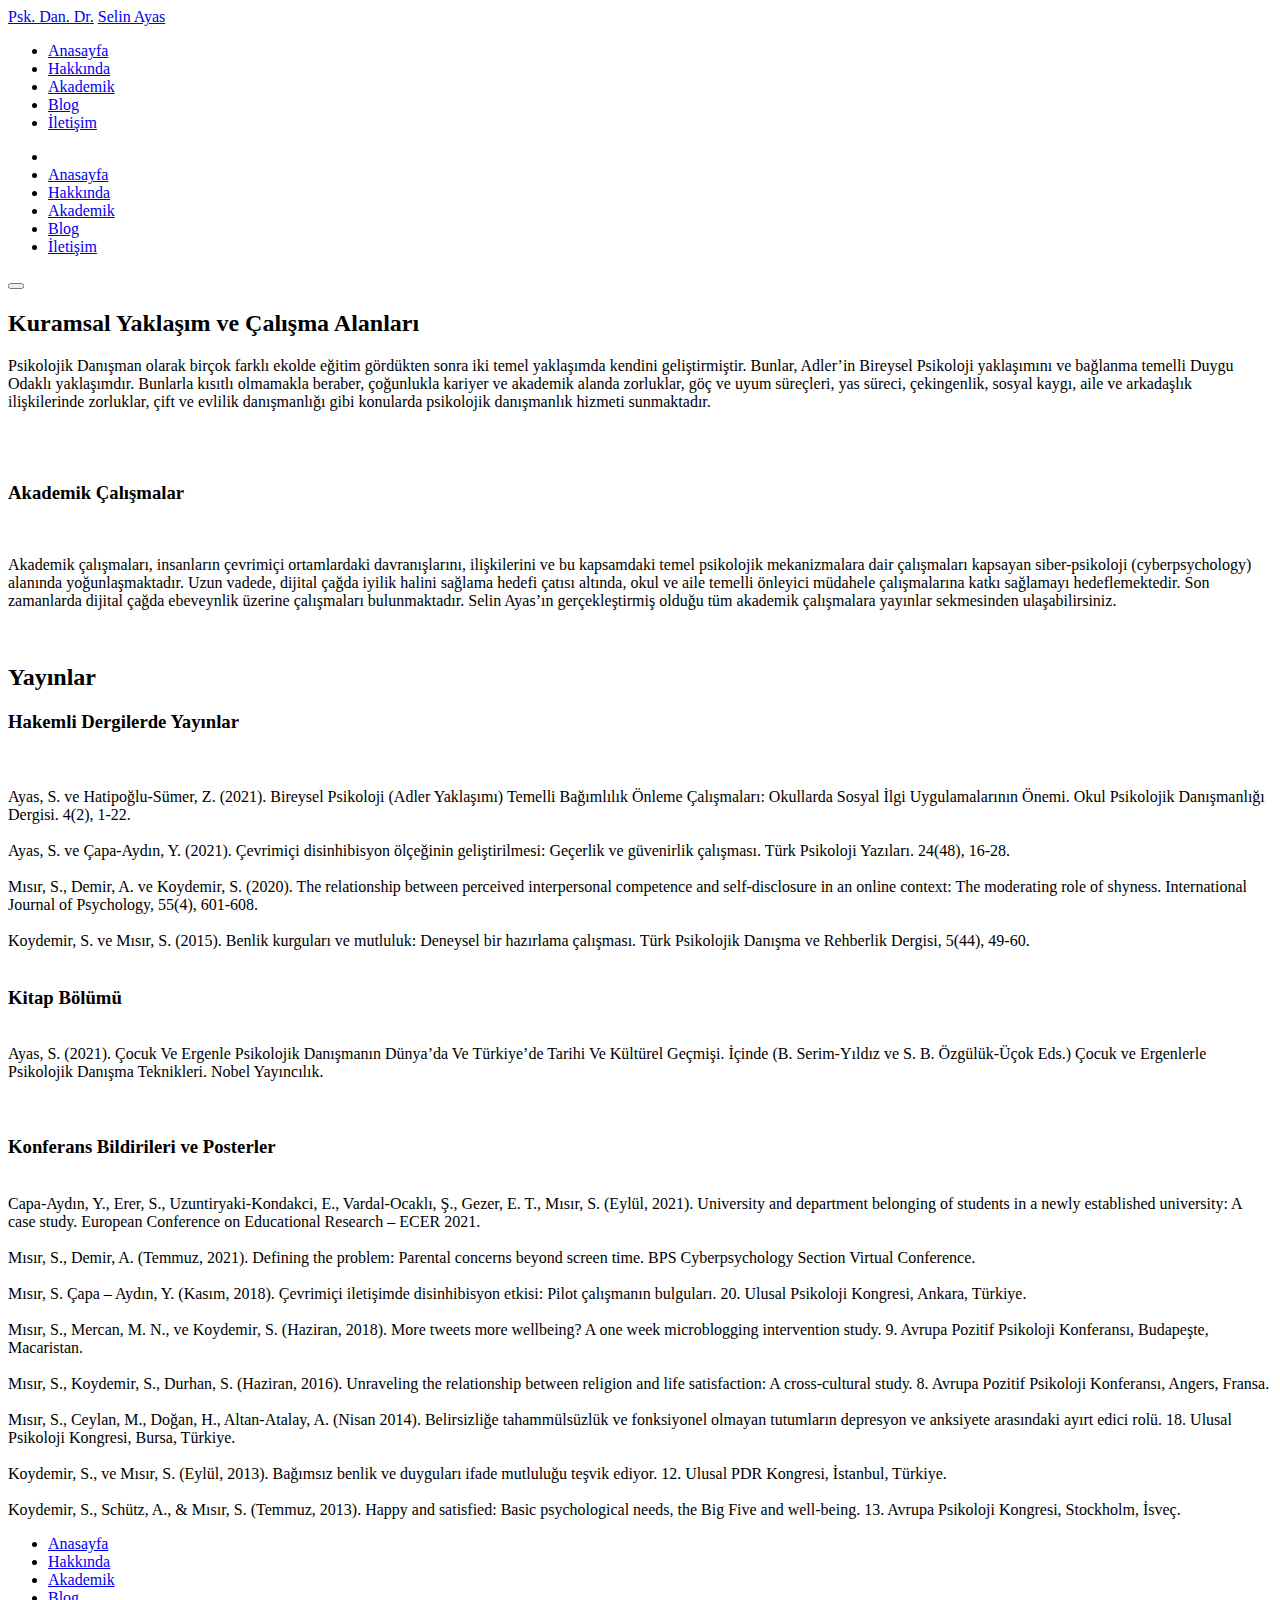
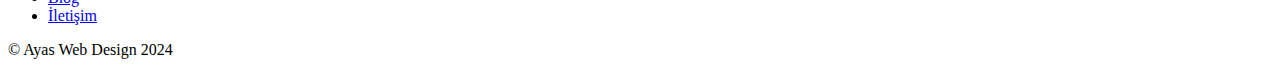
==== akademik.html @ 30da6a0c "Add files via upload" ====
<!DOCTYPE html>
<html lang="en">

  <link rel="stylesheet" href="styles/style.css"> 
  <link rel="stylesheet" href="https://cdnjs.cloudflare.com/ajax/libs/font-awesome/6.5.1/css/all.min.css" integrity="sha512-DTOQO9RWCH3ppGqcWaEA1BIZOC6xxalwEsw9c2QQeAIftl+Vegovlnee1c9QX4TctnWMn13TZye+giMm8e2LwA==" crossorigin="anonymous" referrerpolicy="no-referrer" />
<head>
  <meta charset="UTF-8">
  <meta name="viewport" content="width=device-width, initial-scale=1.0">
  <title>Psikolog Selin Ayas </title>
  
  <!-- Google font add start -->
  <link rel="preconnect" href="https://fonts.googleapis.com">
  <link rel="preconnect" href="https://fonts.gstatic.com" crossorigin>
  <link href="https://fonts.googleapis.com/css2?family=Poppins:ital,wght@0,100;0,200;0,300;0,400;0,500;0,600;0,700;0,800;0,900;1,100;1,200;1,300;1,400;1,500;1,600;1,700;1,800;1,900&display=swap" rel="stylesheet">
  
  <link href="https://fonts.googleapis.com/css2?family=Dancing+Script:wght@400..700&display=swap" rel="stylesheet">
 
  <link href="https://fonts.googleapis.com/css2?family=Dancing+Script:wght@400..700&family=Water+Brush&display=swap" rel="stylesheet">
  <!-- Google font add end -->



</head>


<body>
  
  <header class="header">
       <div class="divhead">
        <a href="/test/index.html">Psk. Dan. Dr.</a>
        <a href="/test/index.html">Selin Ayas</a>
       </div>

       <div class="social-icons_header">
        <a href="#" class="icon"><i class="fab fa-linkedin"></i></a>
        <a href="#" class="icon"><i class="fab fa-instagram"></i></a>
      </div>
      
      <nav class="navbar" id="navbar">
        <ul class="navul" id="navul">
          <li><a href="/test/index.html">Anasayfa </a></li>
          <li><a href="/test/hakkinda.html">Hakkında </a></li>
          <li><a href="/test/akademik.html">Akademik </a></li>
          <li><a href="/test/blog.html">Blog </a></li>
          <li><a href="/test/iletisim.html">İletişim </a></li>
        </ul>
        <ul class="navul-h" id="navul-h">
         <li class="navclose"><a href="#"></a></li>
         <li class="nav-li"><a href="/test/index.html">Anasayfa </a></li>
         <li class="nav-li"><a href="/test/hakkinda.html">Hakkında </a></li>
         <li class="nav-li"><a href="/test/akademik.html">Akademik </a></li>
         <li class="nav-li"><a href="/test/blog.html">Blog </a></li>
         <li class="nav-li"><a href="/test/iletisim.html">İletişim </a></li>
        </ul>
      </nav>
    

      <button class="hamburger" id="hamburger">
        <i class="fas fa-bars"></i>
      </button>

      <script>

const hamburger=document.getElementById('hamburger');
const navBAR=document.getElementById('navul-h');


hamburger.addEventListener('click', () => {
    navBAR.classList.toggle('show');
});
        
      </script>
    
  </header>
 

  <div class="blog_arkaplan" >
<div class="blog_alan"">
<!-- Content will be placed here -->


<h2 class="blog_baslik">Kuramsal Yaklaşım ve Çalışma Alanları
</h2>

<p class="blog_paragraf"  >Psikolojik Danışman olarak birçok farklı ekolde eğitim gördükten sonra iki temel yaklaşımda kendini geliştirmiştir. Bunlar, Adler’in Bireysel Psikoloji yaklaşımını ve bağlanma temelli Duygu Odaklı yaklaşımdır. Bunlarla kısıtlı olmamakla beraber, çoğunlukla kariyer ve akademik alanda zorluklar, göç ve uyum süreçleri, yas süreci, çekingenlik, sosyal kaygı, aile ve arkadaşlık ilişkilerinde zorluklar, çift ve evlilik danışmanlığı gibi konularda psikolojik danışmanlık hizmeti sunmaktadır.</p>
<br><br>
<h3 class="h3">Akademik Çalışmalar</h3>
<br>
<p class="blog_paragraf">Akademik çalışmaları, insanların çevrimiçi ortamlardaki davranışlarını, ilişkilerini ve bu kapsamdaki temel psikolojik mekanizmalara dair çalışmaları kapsayan siber-psikoloji (cyberpsychology) alanında yoğunlaşmaktadır. Uzun vadede, dijital çağda iyilik halini sağlama hedefi çatısı altında, okul ve aile temelli önleyici müdahele çalışmalarına katkı sağlamayı hedeflemektedir. Son zamanlarda dijital çağda ebeveynlik üzerine çalışmaları bulunmaktadır. Selin Ayas’ın gerçekleştirmiş olduğu tüm akademik çalışmalara yayınlar sekmesinden ulaşabilirsiniz.</p>
<br>
<h2 class="blog_baslik">Yayınlar</h2>
<h3 class="h3">Hakemli Dergilerde Yayınlar</h3>
<br><br>
    <li class="list">Ayas, S. ve Hatipoğlu-Sümer, Z. (2021). Bireysel Psikoloji (Adler Yaklaşımı) Temelli Bağımlılık Önleme Çalışmaları: Okullarda Sosyal İlgi Uygulamalarının Önemi. Okul Psikolojik Danışmanlığı Dergisi. 4(2), 1-22.</li>
    <br>
    <li class="list">Ayas, S. ve Çapa-Aydın, Y. (2021). Çevrimiçi disinhibisyon ölçeğinin geliştirilmesi: Geçerlik ve güvenirlik çalışması. Türk Psikoloji Yazıları. 24(48), 16-28.</li>
    <br>
    <li class="list">Mısır, S., Demir, A. ve Koydemir, S. (2020). The relationship between perceived interpersonal competence and self-disclosure in an online context: The moderating role of shyness. International Journal of Psychology, 55(4), 601-608.</li>
    <br>
    <li class="list">Koydemir, S. ve Mısır, S. (2015). Benlik kurguları ve mutluluk: Deneysel bir hazırlama çalışması. Türk Psikolojik Danışma ve Rehberlik Dergisi, 5(44), 49-60.</li>
    <br>
<h3 class="h3">Kitap Bölümü</h3>
    <br>
    <li class="list">Ayas, S. (2021). Çocuk Ve Ergenle Psikolojik Danışmanın Dünya’da Ve Türkiye’de Tarihi Ve Kültürel Geçmişi. İçinde (B. Serim-Yıldız ve S. B. Özgülük-Üçok Eds.) Çocuk ve Ergenlerle Psikolojik Danışma Teknikleri. Nobel Yayıncılık.</li>
    <br><br>
<h3 class="h3">Konferans Bildirileri ve Posterler</h3>
        <br>
        <li class="list">Capa-Aydın, Y., Erer, S., Uzuntiryaki-Kondakci, E., Vardal-Ocaklı, Ş., Gezer, E. T., Mısır, S. (Eylül, 2021). University and department belonging of students in a newly established university: A case study. European Conference on Educational Research – ECER 2021.</li>
        <br>
        <li class="list">Mısır, S., Demir, A. (Temmuz, 2021). Defining the problem: Parental concerns beyond screen time. BPS Cyberpsychology Section Virtual Conference.</li>
        <br>
        <li class="list">Mısır, S. Çapa – Aydın, Y. (Kasım, 2018). Çevrimiçi iletişimde disinhibisyon etkisi: Pilot çalışmanın bulguları. 20. Ulusal Psikoloji Kongresi, Ankara, Türkiye.</li>
        <br>
        <li class="list">Mısır, S., Mercan, M. N., ve Koydemir, S. (Haziran, 2018). More tweets more wellbeing? A one week microblogging intervention study. 9. Avrupa Pozitif Psikoloji Konferansı, Budapeşte, Macaristan.</li>
        <br>
        <li class="list">Mısır, S., Koydemir, S., Durhan, S. (Haziran, 2016). Unraveling the relationship between religion and life satisfaction: A cross-cultural study. 8. Avrupa Pozitif Psikoloji Konferansı, Angers, Fransa.</li>
        <br>
        <li class="list">Mısır, S., Ceylan, M., Doğan, H., Altan-Atalay, A. (Nisan 2014). Belirsizliğe tahammülsüzlük ve fonksiyonel olmayan tutumların depresyon ve anksiyete arasındaki ayırt edici rolü. 18. Ulusal Psikoloji Kongresi, Bursa, Türkiye.</li>
        <br>
        <li class="list">Koydemir, S., ve Mısır, S. (Eylül, 2013). Bağımsız benlik ve duyguları ifade mutluluğu teşvik ediyor. 12. Ulusal PDR Kongresi, İstanbul, Türkiye.</li>
        <br>
        <li class="list">Koydemir, S., Schütz, A., & Mısır, S. (Temmuz, 2013). Happy and satisfied: Basic psychological needs, the Big Five and well-being. 13. Avrupa Psikoloji Kongresi, Stockholm, İsveç.</li>







 <!-- Content will be placed here -->
</div>
  </div>



  <footer class="footer">
    <nav class="navbar_end" id="navbar">
      <ul class="navul_end" id="navul_end">
        <li><a href="/test/index.html">Anasayfa </a></li>
        <li><a href="/test/hakkinda.html">Hakkında </a></li>
        <li><a href="/test/akademik.html">Akademik </a></li>
        <li><a href="/test/blog.html">Blog </a></li>
        <li><a href="/test/iletisim.html">İletişim </a></li>
      </ul>
    </nav>
    
    <div class="social-icons">
    
      <a href="#" class="icon"><i class="fab fa-linkedin"></i></a>
      <a href="#" class="icon"><i class="fab fa-instagram"></i></a>
    </div>
    
    
    <p class="ayas">© Ayas Web Design 2024</p>
    
    </footer>
    
    </body>
    <script src="/scripts/script.js"></script>
    </html>
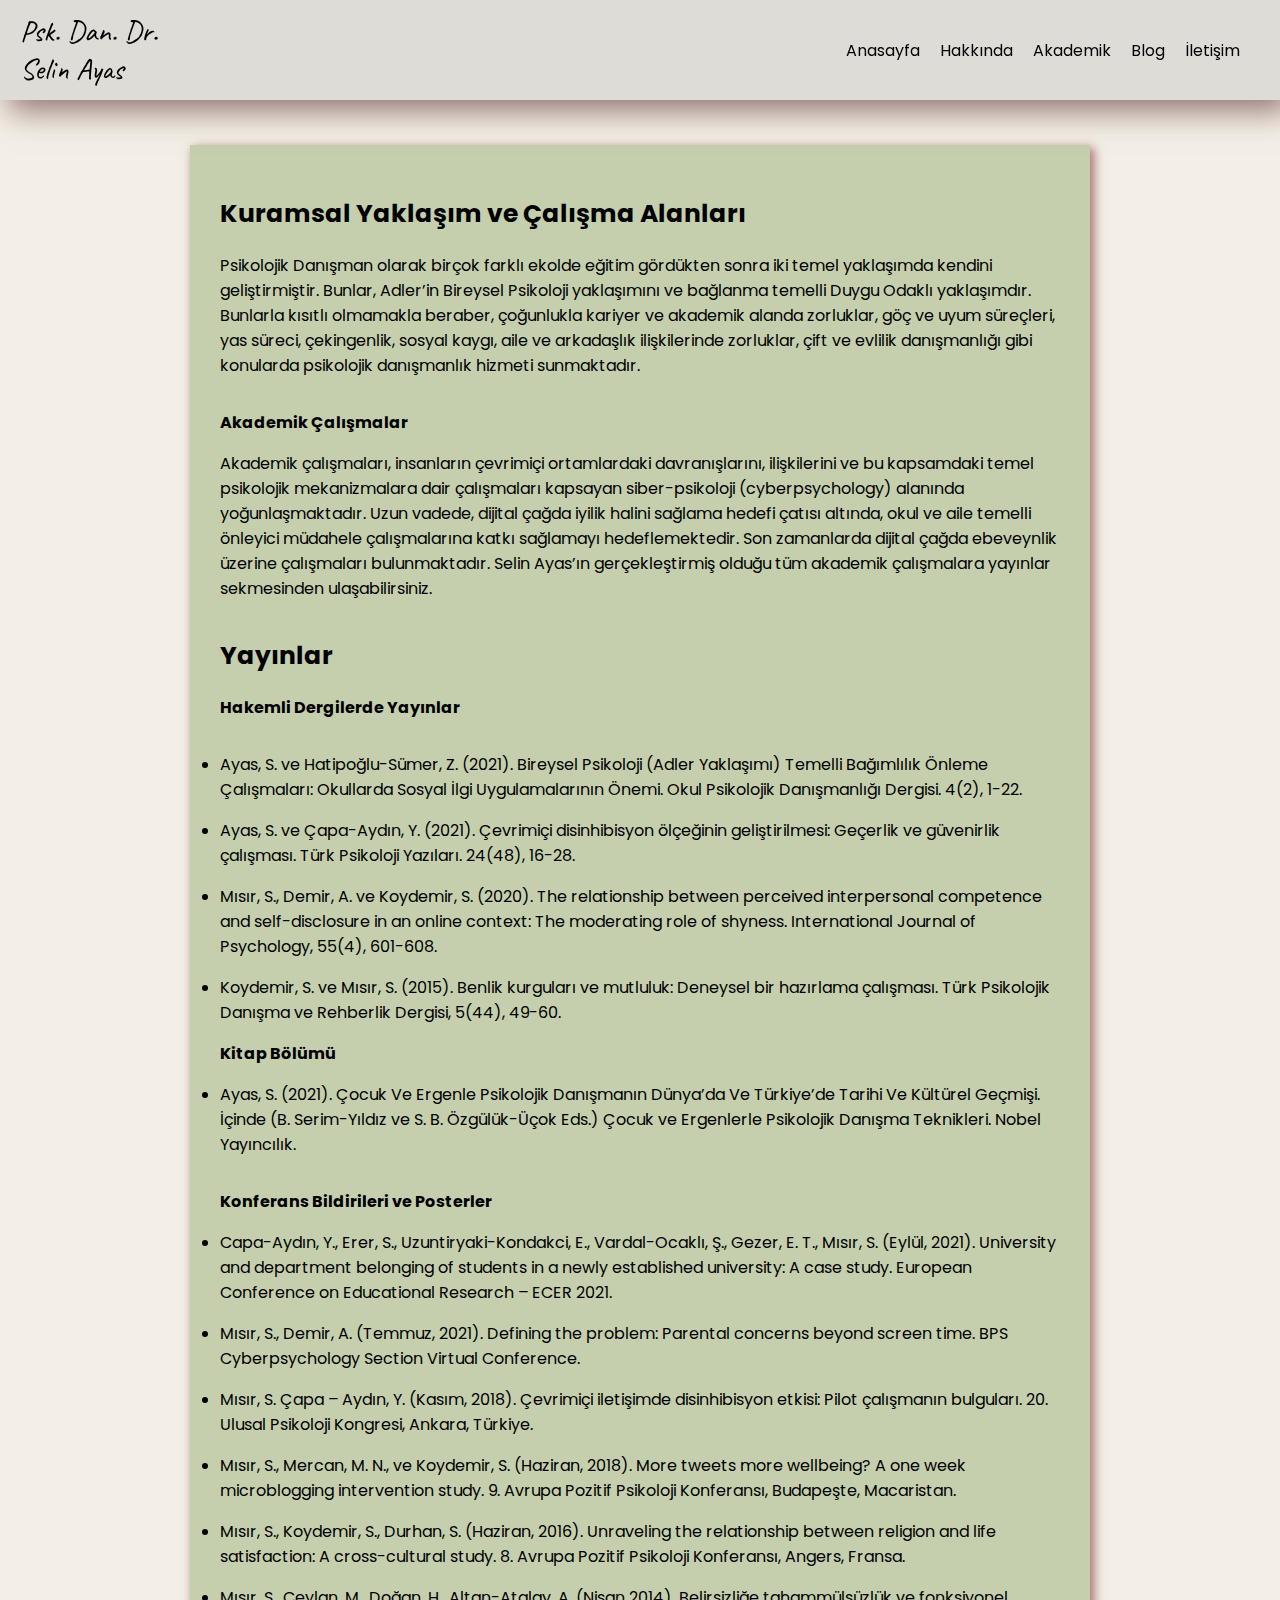
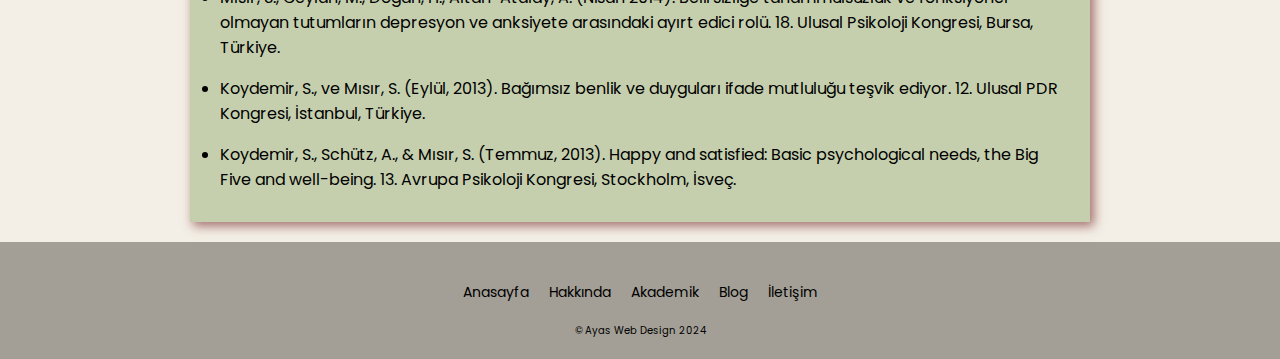
==== commit a46d128f: "Add files via upload" ====
--- a/akademik.html
+++ b/akademik.html
@@ -6,7 +6,9 @@
 <head>
   <meta charset="UTF-8">
   <meta name="viewport" content="width=device-width, initial-scale=1.0">
-  <title>Psikolog Selin Ayas </title>
+  <title>Dr. Selin Ayas </title>
+
+  <link rel="icon" href="images/Psychology_Logo.jpeg">
   
   <!-- Google font add start -->
   <link rel="preconnect" href="https://fonts.googleapis.com">
@@ -18,6 +20,11 @@
   <link href="https://fonts.googleapis.com/css2?family=Dancing+Script:wght@400..700&family=Water+Brush&display=swap" rel="stylesheet">
   <!-- Google font add end -->
 
+  <link href="https://fonts.googleapis.com/css2?family=Marck+Script&display=swap" rel="stylesheet">
+
+  <link href="https://fonts.googleapis.com/css2?family=Marck+Script&family=Yesteryear&display=swap" rel="stylesheet">
+  <link href="https://fonts.googleapis.com/css2?family=Caveat:wght@400..700&family=Marck+Script&family=Yesteryear&display=swap" rel="stylesheet">
+
 
 
 </head>
@@ -27,30 +34,27 @@
   
   <header class="header">
        <div class="divhead">
-        <a href="/test/index.html">Psk. Dan. Dr.</a>
-        <a href="/test/index.html">Selin Ayas</a>
+        <a href="index.html">Psk. Dan. Dr.</a>
+        <a href="index.html">Selin Ayas</a>
        </div>
 
-       <div class="social-icons_header">
-        <a href="#" class="icon"><i class="fab fa-linkedin"></i></a>
-        <a href="#" class="icon"><i class="fab fa-instagram"></i></a>
-      </div>
+      
       
       <nav class="navbar" id="navbar">
         <ul class="navul" id="navul">
-          <li><a href="/test/index.html">Anasayfa </a></li>
-          <li><a href="/test/hakkinda.html">Hakkında </a></li>
-          <li><a href="/test/akademik.html">Akademik </a></li>
-          <li><a href="/test/blog.html">Blog </a></li>
-          <li><a href="/test/iletisim.html">İletişim </a></li>
+          <li><a href="index.html">Anasayfa </a></li>
+          <li><a href="hakkinda.html">Hakkında </a></li>
+          <li><a href="akademik.html">Akademik </a></li>
+          <li><a href="blog.html">Blog </a></li>
+          <li><a href="iletisim.html">İletişim </a></li>
         </ul>
         <ul class="navul-h" id="navul-h">
          <li class="navclose"><a href="#"></a></li>
-         <li class="nav-li"><a href="/test/index.html">Anasayfa </a></li>
-         <li class="nav-li"><a href="/test/hakkinda.html">Hakkında </a></li>
-         <li class="nav-li"><a href="/test/akademik.html">Akademik </a></li>
-         <li class="nav-li"><a href="/test/blog.html">Blog </a></li>
-         <li class="nav-li"><a href="/test/iletisim.html">İletişim </a></li>
+         <li class="nav-li"><a href="index.html">Anasayfa </a></li>
+         <li class="nav-li"><a href="hakkinda.html">Hakkında </a></li>
+         <li class="nav-li"><a href="akademik.html">Akademik </a></li>
+         <li class="nav-li"><a href="blog.html">Blog </a></li>
+         <li class="nav-li"><a href="iletisim.html">İletişim </a></li>
         </ul>
       </nav>
     
@@ -59,17 +63,7 @@
         <i class="fas fa-bars"></i>
       </button>
 
-      <script>
-
-const hamburger=document.getElementById('hamburger');
-const navBAR=document.getElementById('navul-h');
-
-
-hamburger.addEventListener('click', () => {
-    navBAR.classList.toggle('show');
-});
-        
-      </script>
+    
     
   </header>
  
@@ -133,14 +127,15 @@
 
 
 
+
   <footer class="footer">
     <nav class="navbar_end" id="navbar">
       <ul class="navul_end" id="navul_end">
-        <li><a href="/test/index.html">Anasayfa </a></li>
-        <li><a href="/test/hakkinda.html">Hakkında </a></li>
-        <li><a href="/test/akademik.html">Akademik </a></li>
-        <li><a href="/test/blog.html">Blog </a></li>
-        <li><a href="/test/iletisim.html">İletişim </a></li>
+        <li><a href="index.html">Anasayfa </a></li>
+        <li><a href="hakkinda.html">Hakkında </a></li>
+        <li><a href="akademik.html">Akademik </a></li>
+        <li><a href="blog.html">Blog </a></li>
+        <li><a href="iletisim.html">İletişim </a></li>
       </ul>
     </nav>
     
@@ -156,6 +151,7 @@
     </footer>
     
     </body>
-    <script src="/scripts/script.js"></script>
+    <script src="scripts/script.js"></script>
     </html>
+    
     --- a/styles/style.css
+++ b/styles/style.css
@@ -0,0 +1,1032 @@
+
+
+*{
+    font-family: "Poppins", sans-serif;
+    margin: 0;
+    padding: 0;
+    box-sizing: border-box;
+    outline: none;
+    border: none;
+    text-decoration: none;
+    /*text-transform: capitalize;*/
+    transition: .1s;
+   
+}
+
+.fa {
+    padding: 20px;
+    font-size: 30px;
+    width: 30px;
+    text-align: center;
+    text-decoration: none;
+    border-radius: 50%;
+  }
+
+html{
+    font-size: 62.5%;
+    scroll-behavior: smooth;
+}
+/* rgba(223, 176, 176, 0.39);*/
+:root{
+    --header-color: #2779a7);
+    --main-color: rgb(196, 206, 172,.98);
+    --main2-color:#f3efe6;
+    --main3-color:#749679;
+    --zemin-color:yellow;
+    --border:0.1rem solid rgba(255,255,255,0.4);
+    --yesil-color: rgb(196, 206, 172,.98);
+}
+
+
+body{ 
+    min-width: 30rem;
+    overflow: scroll;
+}
+
+
+/*--------------Header starts here-------------------------------*/
+.header {
+    backdrop-filter: blur(10px);
+    background-color: rgba(209, 206, 203, 0.6);
+    align-items: center;
+    display: flex; 
+    justify-content: space-between;
+    height: 10rem;
+    box-shadow: 9px 9px 30px 0.5px rgba(110, 69, 69, 0.75);
+    position: fixed;
+    width: 100%;
+    z-index: 1000;
+}
+
+.divhead{
+    display: flex;
+    justify-content: baseline;
+    flex-direction: column;
+    align-items: baseline;
+    font-size: 3rem;
+    font-weight: 400;
+    width: 25rem;
+    padding: 2rem;
+   
+}
+
+.divhead a{
+  /*  font-family: "Dancing Script", cursive;*/
+  /*font-family: "Marck Script", cursive;*/
+  
+  /*  font-family: "Yesteryear", cursive;*/
+
+  font-family: "Caveat", cursive;
+    color: #000;
+}
+
+.navul{
+    
+    
+    list-style-type: none;
+    display: flex;
+    padding-right: 2rem;
+}
+
+.navul-h{
+    display: none;
+    list-style-type: none;
+}
+.navbar{
+    margin-right: 2rem;
+}
+
+.nav-li{
+    padding: 2rem;
+    display: flex;
+    width: 100%;
+}
+
+.navclose {
+    height: 12.5rem;
+    width: 100%;
+}
+
+.header .hamburger{
+    
+    display: none;
+    background-color:transparent;
+    border: 0;
+    color: #0e0e0e;
+    font-size: 2.5rem;
+    cursor: pointer;
+    z-index: 1200;
+}
+
+.navbar a{
+    margin-top: 0;
+    margin-bottom: 0;
+    margin-left: 2rem;
+    margin-right: 0;
+    font-size: 1.6rem;
+    color: var(--black-color);
+    border-bottom: 0.1rem solid transparent ;
+}
+
+.navul a:hover {
+    border-color: var(--main-color);
+    color: var(--main2-color);
+    padding-bottom: 0.5rem;
+    width: 10rem;
+}
+.hamburger:hover{
+    color: var(--main2-color);
+}
+
+.nav-li:hover {
+    background-color: rgb(196, 207, 214);
+}
+
+
+
+@media screen and (max-width:960px) 
+{
+    .navul{
+        display: none;
+        flex-direction: column;
+        width: 100%;
+    }
+    .navul-h.show{
+        backdrop-filter: blur(10px);
+        position: fixed;
+        top: 0;
+        right: 0;
+        width: 100%;
+        z-index: 999;
+        background-color: rgba(255, 255, 255, 0.98);
+        display: flex;
+        flex-direction: column;
+        align-items: flex-start;
+        justify-content: flex-start;
+    }
+  
+    .header {
+    display: flex; 
+    
+    }
+
+    .header .hamburger {
+        display:block;
+        position: fixed;
+       
+        right: 4rem;
+
+    }
+}
+
+/*--------------Header ends here-------------------------------*/
+
+/*--------------div1 starts here-------------------------------*/
+
+.div1 {
+    display: flex;
+    justify-content: center;
+    padding-top: 20rem;
+    padding-left: 6rem;
+    padding-right: 6rem; 
+    padding-bottom: 10rem;
+   /* background-image:url(/images/plain_bg.jpg);*/
+    margin: auto;
+    background-color: var(--main-color);
+    box-shadow: 9px 9px 30px 0.5px rgb(29, 1, 1);
+   }
+
+
+.profile_image {
+    height: 30rem;
+    width: 30rem;
+    border-radius: 50%;
+    margin-left: 0;
+    margin-right: 6rem;
+    box-shadow: 3px 3px 10px 0.5px rgba(138, 69, 69, 0.75);
+}
+
+.div1_header {  
+    max-width: 44rem;
+    text-align: justify;
+    font-size: 1.6rem;
+}
+
+
+.btn_dahafazla {
+    background-color: rgb(255, 255, 255);
+    border: 0.1rem solid black;
+    font-size: 1.4rem;
+    padding: 1.5rem;
+    border-radius: .5rem;
+    margin-top: 3rem;
+    color: rgb(0, 0, 0);
+    float: right;
+}
+
+.btn_dahafazla:hover {
+    background-color: rgb(43, 70, 88);
+    
+    border: 0.1rem solid rgb(255, 255, 255);
+}
+
+.btn_dahafazla a:hover{
+    color: white;
+}
+.btn_dahafazla:active{
+    background-color: rgb(43, 70, 88);
+    border: 0.1rem solid rgb(0, 0, 0);
+}
+
+@media screen and (max-width:960px) 
+{
+    .div1{
+        width: 100%;
+        display: flex;
+        flex-direction: column;
+        align-items: center;
+    }
+    
+    .div1_header {  
+        max-width: 90rem;
+    }
+
+    .profile_image{
+        padding: 0;
+        margin-bottom: 2rem;
+        margin-right: 0;
+    }
+}
+
+/*--------------div1 ends here-------------------------------*/
+
+/*--------------div2 starts here-----------------------------*/
+
+
+.div2 {
+    display: flex;
+    justify-content: center;
+    flex-direction: column;
+    padding: 5rem 5rem;
+    background-color:var(--main2-color);
+    margin: auto;
+    align-items: center;
+    font-size: 1.6rem;
+}
+
+.div21_buyuk{
+display: flex;
+flex-wrap: wrap;
+justify-content: center;
+}
+
+.div21{
+    width: 30rem;
+    height: 40rem;
+    display: flex;
+    flex-direction: column;
+    text-align: center;
+    align-items: center;
+    font-size: 1.4rem;
+    padding: 0rem 3rem;
+    justify-content: center;
+    margin: 0 2rem;
+    border: 0.1rem solid transparent;
+    border-radius: .3rem;
+}
+
+.small_pic{
+    width: 28rem;
+    height: 21rem;
+    border-radius: 1rem;
+    margin-bottom: 2rem;
+}
+
+
+
+/*--------------div2 ends here-----------------------------*/
+
+
+
+/*---------------Blog card slider starts here------------*/
+
+
+/*Slider Section*/
+
+/*@import url("https://netdna.bootstrapcdn.com/font-awesome/4.5.0/css/font-awesome.css");
+@import url(https://fonts.googleapis.com/css?family=Roboto);
+@import url(https://fonts.googleapis.com/css?family=Open+Sans:400,800);*/
+
+
+.grid-section {
+  height: auto;
+  text-align: center;
+  margin: 0 auto;
+  display: flex;
+  flex-wrap: wrap;
+  justify-content: center;
+ 
+}
+
+/* Blog Card */
+.blog-card {
+  width: 30rem;
+  height: 40rem;
+  background: #fff;
+  display: flex;
+  flex-direction: column;
+  justify-content: space-evenly;
+  margin: 2rem 1rem;
+  cursor: pointer;
+  box-shadow: 10px 10px 10px 10px rgba(235, 14, 14, 0.2), 0 1px 2px rgba(0,0,0,0.24);
+  border: 0.1rem solid transparent;
+}
+
+
+
+.blog-card:hover {
+    border: 0.1rem solid;
+    box-shadow: 5px 5px 20px .5px rgba(0,0,0,0.6);
+}
+
+.blog-card__image {
+  width: 100%;
+  height: auto;
+  margin: 0;
+}
+
+.blog-card__image img {
+   
+  width: 100%;
+  height: auto;
+  -o-object-fit: cover;
+     object-fit: cover;
+  
+}
+
+.blog-card__title {
+    width: auto;
+    align-items: center;
+    text-align: center;
+    margin-left: 0.2rem;
+    margin-right: .2rem;
+
+}
+
+.blog-card__title a{
+color: #000;
+text-decoration:none;
+font-size: 1.6rem;
+font-weight: 400;
+
+}
+
+.blog-card__title:visited {
+ color:#C0C0C0
+}
+
+.blog-card hr {
+    width: 75%;
+    border-top: 0.1px solid #ffce00;
+    margin-top: 10px;
+}
+
+
+
+
+<!-- slider style starts here 
+
+.mySlides {
+    display: none;
+
+}
+img {vertical-align: middle;}
+
+/* Slideshow container */
+
+.slideshow-container {
+  max-width: auto;
+  display: flex;
+  flex-direction: row;
+  align-items: center;
+  justify-content:center;
+  margin: auto;
+  background-color: var(--main-color);
+  padding-top: 8rem;
+  padding-bottom: 8rem;
+}
+
+
+/* Next & previous buttons */
+.prev, .next{
+    cursor: pointer;
+
+    top: 50%;
+    width: auto;
+    padding: 16px;
+    margin-top: -22px;
+    color: grey;
+    font-weight: bold;
+    font-size: 1.4rem;
+    transition: 0.3s ease;
+    border-radius: 0 0 0 0;
+   
+  
+}
+
+/* Position the "next button" to the right */
+.next {
+  right: 0;
+  border-radius: 0 0 0 0;
+}
+
+/* On hover, add a black background color with a little bit see-through */
+.prev:hover, .next:hover {
+  background-color: rgba(0,0,0,0.1);
+}
+
+
+/* Fading animation */
+.fade {
+  -webkit-animation-name: fade;
+  -webkit-animation-duration: 1.5s;
+  animation-name: fade;
+  animation-duration: 1.5s;
+}
+
+@-webkit-keyframes fade {
+  from {opacity: .4} 
+  to {opacity: 1}
+}
+
+@keyframes fade {
+  from {opacity: .4} 
+  to {opacity: 1}
+}
+
+/* On smaller screens, decrease text size */
+@media only screen and (max-width: 360px) {
+  .prev, .next,.text {font-size: 11px}
+}
+
+/*---------------Blog card slider starts here------------*/
+/*---------------FAQ starts here-------------------------*/
+
+
+.faq-title {
+    font-size: 2rem;
+    margin: 0.4rem 0;
+}
+
+.faq-content{
+    margin-top:1rem;
+    font-size: 1.4rem;
+}
+
+div.seperator {
+    width: 30rem;
+    background-color: #e31b1b;
+    height: 0.2rem;
+    margin-left: -1.8rem;
+}
+
+.faq-list > div {
+    border-bottom: 0.07rem solid #ededed;
+    padding: 1.5rem 0rem;
+} 
+
+.faq-list > div:last-child {
+    border: unset;
+}
+
+details > summary {
+    list-style: none;
+}
+details > summary::-webkit-details-marker {
+    display: none;
+}
+
+summary {
+    font-size: 1.4rem;
+    
+    cursor: pointer;
+    -webkit-touch-callout: none;
+    -webkit-user-select: none;
+    -khtml-user-select: none;
+    -moz-user-select: none;
+    -ms-user-select: none; 
+    user-select: none;
+    transition: all 0.3s ease;
+}
+
+summary:hover {
+    color: #e31b1b;
+}
+
+details[open] summary ~ * {
+    animation: sweep .5s ease-in-out;
+}
+
+@keyframes sweep {
+    0%    {opacity: 0; margin-left: -10px}
+    100%  {opacity: 1; margin-left: 55px}
+}
+
+details[open] summary {
+    color: #e31b1b;
+}
+
+details[open] p {
+    border-left: 2px solid #e31b1b;
+    margin-left: 55px;
+    padding-left: 25px;
+    opacity: 100;
+    transition: all 1s ease;
+}
+
+details[open] summary:after {
+    content: "-";
+    font-size: 3.2rem;
+    margin: -33px 0.35em 0 0;
+    font-weight: 200;
+}
+
+.faq-main{
+    width: 100%;
+    background-color:var(--main2-color);
+    display: flex;
+    justify-content: center;
+}
+
+.faq-body {
+    max-width: 80rem;
+    align-self: center;
+    padding: 5em;
+   
+}
+
+.faq-header {
+    max-width: 80rem;
+}
+
+.faq-list {
+    max-width: 55em;
+    margin: 1em auto;
+    padding: 2em 0;
+}
+
+summary::-webkit-details-marker {
+    display: none;
+}
+
+
+summary:after {
+    background: transparent;
+    border-radius: 0.3em;
+    content: "+";
+    color: #e31b1b;
+    float: left;
+    font-size: 1.5rem;
+    font-weight: bold;
+    margin: -0.3em 0.65em 0 0;
+    padding: 0;
+    text-align: center;
+    width: 25px;
+}
+
+/*---------------FAQ ends here-------------------------*/
+
+/*---------------İletisim starts here------------------*/
+
+
+.iletisim_sayfa_header{
+    text-transform: none;
+    color: #000;
+    padding-top: 14.5rem;
+    font-size: 1.4rem;
+    display: flex;
+    flex-direction: column;
+    align-items: center;
+    justify-content: center;
+    /*background-color: rgb(196, 206, 172,.98);*/
+    background-color: var(--main-color);
+    /*background-image:url(/images/plain_bg.jpg);*/
+
+}
+.text_iletisim{
+    padding-left: 3rem;
+    padding-right: 3rem;
+    color: #000;
+    text-transform: none;
+}
+
+
+.overfoot{
+    padding-top: 5rem;
+    padding-bottom: 5rem;
+    background-color:var(--main-color);
+    /*background-image:url(/images/plain_bg.jpg);*/
+    text-transform:none;
+    display: flex;
+    flex-direction: column;
+    justify-content: center;
+    align-items: center;
+    padding-left: 1rem;
+    padding-right: 1rem;
+
+}
+
+.iletisim_header{
+    font-size: 1.4rem;
+    padding-bottom: 1rem;
+}
+
+
+
+
+#feedback-page{
+	text-align:center;
+}
+
+
+#form-div {
+	background-color:rgba(72,72,72,0.10);
+	
+	width: 60rem;
+    padding:3rem;
+ 
+}
+
+
+
+.feedback-input {
+	color:#3c3c3c;
+	font-family: Helvetica, Arial, sans-serif;
+    font-weight:500;
+	font-size: 1.4rem;
+	border-radius: 0;
+	line-height: 22px;
+	background-color: #fbfbfb;
+	padding: 13px 13px 13px 13px;
+	margin-bottom: 10px;
+	width:100%;
+	-webkit-box-sizing: border-box;
+	-moz-box-sizing: border-box;
+	-ms-box-sizing: border-box;
+	box-sizing: border-box;
+  border: 3px solid rgba(0,0,0,0);
+  text-transform: none;
+}
+
+.feedback-input:focus{
+	background: #fff;
+	box-shadow: 0;
+	border: 3px solid #3498db;
+	color: #3498db;
+	outline: none;
+    padding: 13px 13px 13px 13px;
+    text-transform: none;
+}
+
+.focused{
+	color:#30aed6;
+	border:#30aed6 solid 3px;
+}
+
+/* Icons ---------------------------------- */
+#name{
+	background-image: url(http://rexkirby.com/kirbyandson/images/name.svg);
+	background-size: 3px 30px;
+	background-position: 11px 8px;
+	background-repeat: no-repeat;
+}
+
+#name:focus{
+	background-image: url(http://rexkirby.com/kirbyandson/images/name.svg);
+	background-size: 30px 30px;
+	background-position: 8px 5px;
+  background-position: 11px 8px;
+	background-repeat: no-repeat;
+}
+
+#email{
+	background-image: url(http://rexkirby.com/kirbyandson/images/email.svg);
+	background-size: 30px 30px;
+	background-position: 11px 8px;
+	background-repeat: no-repeat;
+}
+
+#email:focus{
+	background-image: url(http://rexkirby.com/kirbyandson/images/email.svg);
+	background-size: 30px 30px;
+  background-position: 11px 8px;
+	background-repeat: no-repeat;
+}
+
+#comment{
+	background-image: url(http://rexkirby.com/kirbyandson/images/comment.svg);
+	background-size: 30px 30px;
+	background-position: 11px 8px;
+	background-repeat: no-repeat;
+}
+
+textarea {
+    width: 100%;
+    height: 150px;
+    line-height: 150%;
+    resize:vertical;
+}
+
+input:hover, textarea:hover,
+input:focus, textarea:focus {
+	background-color:white;
+}
+
+#button-blue{
+	font-family: 'Montserrat', Arial, Helvetica, sans-serif;
+	float:left;
+	width: 100%;
+	border: #000000 solid 2px;
+	cursor:pointer;
+	background-color: var(--main2-color);
+	color:rgb(0, 0, 0);
+	font-size:1.6rem;
+	padding-top: 2rem;
+	padding-bottom:2rem;
+	-webkit-transition: all 0.3s;
+	-moz-transition: all 0.3s;
+	transition: all 0.3s;
+    margin-top:-1px;
+    font-weight:700;
+    border-radius: 1rem;
+    
+}
+
+#button-blue:hover{
+	background-color: rgba(95, 83, 83, 0.4);
+	color: #ffffff;
+    border-radius: 1rem;
+}
+	
+.submit:hover {
+	color: #b18686;
+    
+}
+	
+.ease {
+	width: 0px;
+	height: 6rem;
+	background-color: #eb0d0d;
+	-webkit-transition: .2s ease;
+	-moz-transition: .2s ease;
+	-o-transition: .2s ease;
+	-ms-transition: .2s ease;
+	transition: .2s ease;
+    border-radius: 1rem;
+}
+
+.submit:hover .ease{
+  width:100%;
+  background-color: #706a5ba4;
+  border-radius: 1rem;
+}
+
+@media only screen and (max-width: 600px) {
+	#form-div{
+		
+		width: 30rem;
+		
+		
+		
+	}
+}
+/**//**//**//**//**/
+
+
+/*---------------iletisim ends here-------------------------*/
+/*---------------footer starts here------------------------*/
+
+.footer{
+    display: flex;
+    justify-content: center;
+    flex-direction: column;
+    background-color: #706a5ba4;
+    margin: auto;
+    height: auto;
+    text-align: center;
+    padding: 2rem;
+}
+.footer .ayas{
+    color: black;
+}
+
+
+
+.navul_end{
+    display: flex;
+    justify-content: center;
+    flex-direction: row;
+    flex-wrap: wrap;
+    list-style-type: none;
+   
+    font-size: 1.4rem;
+}
+.footer .navbar_end li{
+   padding-right: 1rem;
+   padding-left: 1rem;
+   padding-top: 2rem;
+  
+}
+
+.footer .navbar_end a{
+    color: black;
+}
+
+.footer .navbar_end a:hover{
+    color:var(--main2-color);
+}
+
+
+
+ 
+ 
+ 
+ .social-icons {
+     display: flex;
+     justify-content: center;
+ }
+ 
+ .icon {
+     color: #000;
+     font-size: 2rem;
+     margin: 1rem 1rem;
+     transition: all 0.1s ease;
+ }
+ 
+ .icon:hover {
+    /* transform: scale(1.2);*/
+    /*transform: translateX(.2rem);*/
+    color: var(--main2-color);
+    
+ }
+
+
+
+/*---------------footer ends here------------------------*/
+
+/*---------------Blog page starts here-------------------------*/
+
+
+
+.container {
+    max-width: 80rem;
+    margin-left: auto;
+    margin-right: auto;
+    padding: 4rem 2rem;
+}
+.post {
+    background-color: #fff;
+    padding: 1.5rem;
+    margin-bottom: 2rem;
+    border-radius: 0.5rem;
+    box-shadow: 0 0.25rem 0.5rem rgba(0, 0, 0, 0.1);
+    transition: transform 0.3s ease-in-out, box-shadow 0.3s ease-in-out;
+    display: flex;
+    box-shadow: 3px 3px 10px 0.5px rgba(138, 69, 69, 0.75);
+    
+   
+    font-size: 1.5rem;
+}
+.post:hover {
+    transform: translateY(-0.5rem);
+    box-shadow: 3px 3px 10px 0.5px rgba(138, 69, 69, 0.75);
+}
+.post h2 {
+    margin-top: 0;
+    margin-bottom: 1rem;
+    font-size: 2rem;
+    color: black;
+}
+.post p {
+    margin-top: 1rem;
+    color: #666;
+}
+.post img {
+    max-width: 30rem;
+    height: auto;
+    border-radius: 0.5rem;
+    margin-right: 1rem;
+    
+}
+.post-link {
+    text-decoration: none;
+    color: inherit;
+}
+.pagination {
+    margin-top: 2rem;
+    text-align: center;
+}
+.pagination a {
+    display: inline-block;
+    padding: 0.5rem 1rem;
+    margin: 0 0.5rem;
+    background-color: #007bff;
+    color: #fff;
+    text-decoration: none;
+    border-radius: 0.5rem;
+    transition: background-color 0.3s ease-in-out;
+}
+.pagination a:hover {
+    background-color: #0056b3;
+}
+.pagination .disabled {
+    background-color: #ddd;
+    color: #666;
+    pointer-events: none;
+}
+
+@media screen and (max-width: 600px) {
+    .post {
+        width: 100%;
+        flex-direction: column;
+    }
+    .post img {
+        margin-bottom: 1rem;
+        margin-right: 0rem;
+    }
+}
+
+/*---------------Blog page ends here-------------------------*/
+
+
+/*---------------Alt Sayfalar starts here-----------------------*/
+.blog_arkaplan_with_pagination{
+    display: flex;
+    flex-direction: column;
+    justify-content: center; 
+    padding-top: 14.5rem;
+    padding-left: 2rem;
+    padding-right: 2rem;
+    padding-bottom: 2rem; 
+    /*background-color: rgb(196, 206, 172,.98); */
+    height: auto;
+    background-color:var(--main2-color);
+    /*background-image:url(/images/plain_bg.jpg);*/
+}
+.blog_arkaplan {
+    display: flex;
+    justify-content: center; 
+    padding-top: 14.5rem;
+    padding-left: 2rem;
+    padding-right: 2rem;
+    padding-bottom: 2rem; 
+    /*background-color: rgb(196, 206, 172,.98); */
+    height: auto;
+    background-color:var(--main2-color);
+    /*background-image:url(/images/plain_bg.jpg);*/
+}
+
+.blog_alan {
+    max-width: 90rem;
+    display:block;
+    text-align: left;
+    background-color: var(--main-color);
+    padding: 3rem;
+   /* border-radius: 2rem;*/
+    box-shadow: 3px 3px 10px 0.5px rgba(138, 69, 69, 0.75);
+    
+
+}
+.blog_baslik {
+    padding-top: 2rem;
+    padding-bottom: 2rem;
+    font-size: 2.5rem;
+}
+.pic1 {
+    width:35rem ;
+    padding-top: 1rem;
+    padding-right: 2rem;
+    padding-bottom: 2rem;
+    float: left;
+}
+.pic2 {
+    width:35rem ;
+    padding-top: 1rem;
+    padding-left: 2rem;
+    padding-bottom: 2rem;
+    float: right;
+}
+.blog_paragraf {
+    color: black; 
+    font-size: 1.6rem;
+    
+}
+.list {
+    font-size: 1.6rem;
+}
+
+.h3 {
+    font-size: 1.6rem;
+  }
+
+/*---------------Alt Sayfalar ends here-------------------------*/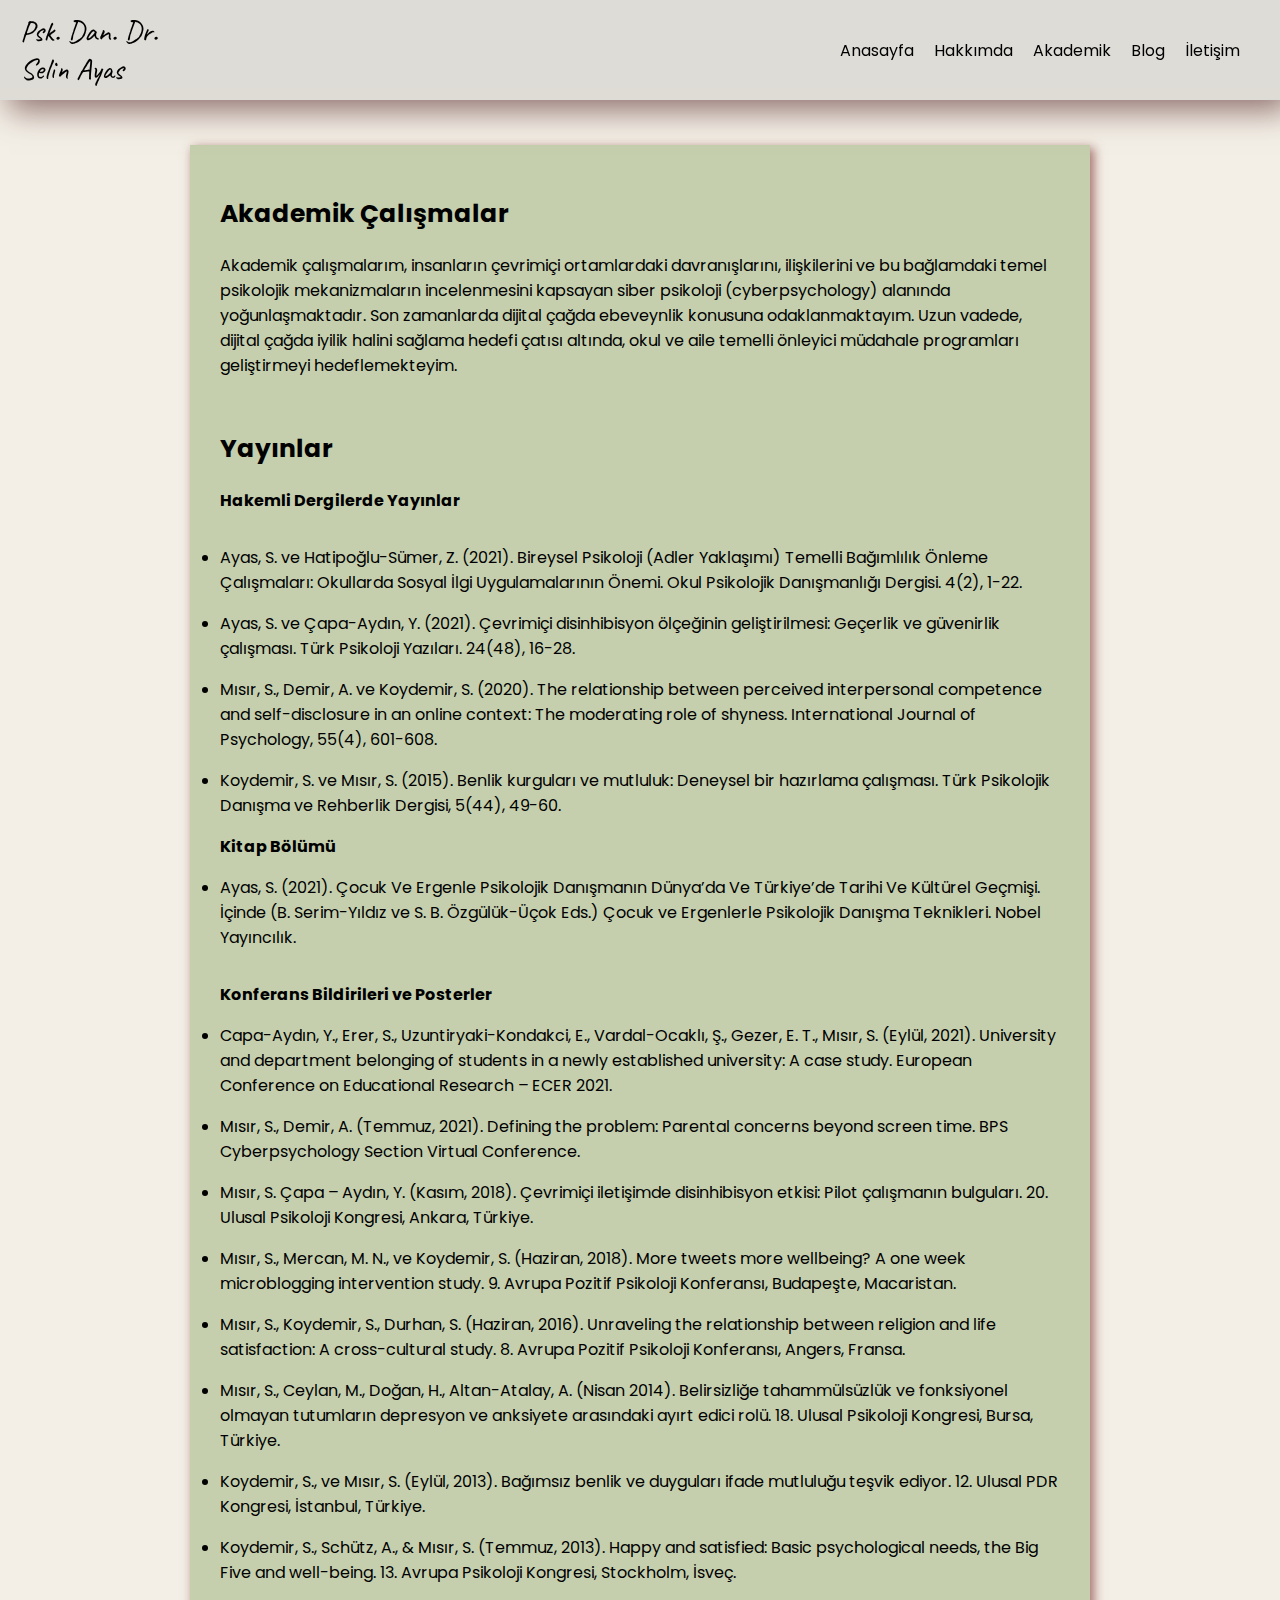
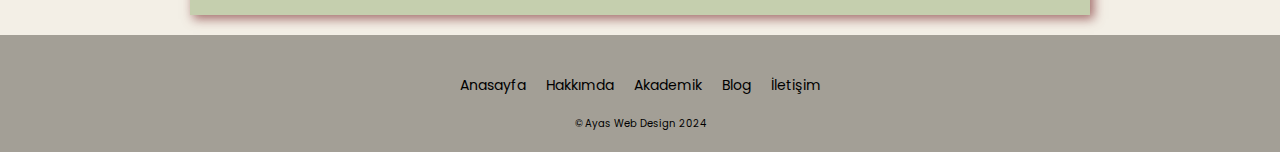
==== commit 6d90e1bb: "Add files via upload" ====
--- a/akademik.html
+++ b/akademik.html
@@ -29,6 +29,15 @@
 
 </head>
 
+<!-- Google tag (gtag.js) -->
+<script async src="https://www.googletagmanager.com/gtag/js?id=G-0DY1CL0X66"></script>
+<script>
+  window.dataLayer = window.dataLayer || [];
+  function gtag(){dataLayer.push(arguments);}
+  gtag('js', new Date());
+
+  gtag('config', 'G-0DY1CL0X66');
+</script>
 
 <body>
   
@@ -40,10 +49,10 @@
 
       
       
-      <nav class="navbar" id="navbar">
+       <nav class="navbar" id="navbar">
         <ul class="navul" id="navul">
           <li><a href="index.html">Anasayfa </a></li>
-          <li><a href="hakkinda.html">Hakkında </a></li>
+          <li><a href="hakkinda.html">Hakkımda </a></li>
           <li><a href="akademik.html">Akademik </a></li>
           <li><a href="blog.html">Blog </a></li>
           <li><a href="iletisim.html">İletişim </a></li>
@@ -51,7 +60,7 @@
         <ul class="navul-h" id="navul-h">
          <li class="navclose"><a href="#"></a></li>
          <li class="nav-li"><a href="index.html">Anasayfa </a></li>
-         <li class="nav-li"><a href="hakkinda.html">Hakkında </a></li>
+         <li class="nav-li"><a href="hakkinda.html">Hakkımda </a></li>
          <li class="nav-li"><a href="akademik.html">Akademik </a></li>
          <li class="nav-li"><a href="blog.html">Blog </a></li>
          <li class="nav-li"><a href="iletisim.html">İletişim </a></li>
@@ -73,15 +82,12 @@
 <!-- Content will be placed here -->
 
 
-<h2 class="blog_baslik">Kuramsal Yaklaşım ve Çalışma Alanları
+<h2 class="blog_baslik">Akademik Çalışmalar
 </h2>
 
-<p class="blog_paragraf"  >Psikolojik Danışman olarak birçok farklı ekolde eğitim gördükten sonra iki temel yaklaşımda kendini geliştirmiştir. Bunlar, Adler’in Bireysel Psikoloji yaklaşımını ve bağlanma temelli Duygu Odaklı yaklaşımdır. Bunlarla kısıtlı olmamakla beraber, çoğunlukla kariyer ve akademik alanda zorluklar, göç ve uyum süreçleri, yas süreci, çekingenlik, sosyal kaygı, aile ve arkadaşlık ilişkilerinde zorluklar, çift ve evlilik danışmanlığı gibi konularda psikolojik danışmanlık hizmeti sunmaktadır.</p>
+<p class="blog_paragraf"  >Akademik çalışmalarım, insanların çevrimiçi ortamlardaki davranışlarını, ilişkilerini ve bu bağlamdaki temel psikolojik mekanizmaların incelenmesini kapsayan siber psikoloji (cyberpsychology) alanında yoğunlaşmaktadır. Son zamanlarda dijital çağda ebeveynlik konusuna odaklanmaktayım. Uzun vadede, dijital çağda iyilik halini sağlama hedefi çatısı altında, okul ve aile temelli önleyici müdahale programları geliştirmeyi hedeflemekteyim.</p>
 <br><br>
-<h3 class="h3">Akademik Çalışmalar</h3>
-<br>
-<p class="blog_paragraf">Akademik çalışmaları, insanların çevrimiçi ortamlardaki davranışlarını, ilişkilerini ve bu kapsamdaki temel psikolojik mekanizmalara dair çalışmaları kapsayan siber-psikoloji (cyberpsychology) alanında yoğunlaşmaktadır. Uzun vadede, dijital çağda iyilik halini sağlama hedefi çatısı altında, okul ve aile temelli önleyici müdahele çalışmalarına katkı sağlamayı hedeflemektedir. Son zamanlarda dijital çağda ebeveynlik üzerine çalışmaları bulunmaktadır. Selin Ayas’ın gerçekleştirmiş olduğu tüm akademik çalışmalara yayınlar sekmesinden ulaşabilirsiniz.</p>
-<br>
+
 <h2 class="blog_baslik">Yayınlar</h2>
 <h3 class="h3">Hakemli Dergilerde Yayınlar</h3>
 <br><br>
@@ -132,7 +138,7 @@
     <nav class="navbar_end" id="navbar">
       <ul class="navul_end" id="navul_end">
         <li><a href="index.html">Anasayfa </a></li>
-        <li><a href="hakkinda.html">Hakkında </a></li>
+        <li><a href="hakkinda.html">Hakkımda </a></li>
         <li><a href="akademik.html">Akademik </a></li>
         <li><a href="blog.html">Blog </a></li>
         <li><a href="iletisim.html">İletişim </a></li>
@@ -140,9 +146,9 @@
     </nav>
     
     <div class="social-icons">
-    
-      <a href="#" class="icon"><i class="fab fa-linkedin"></i></a>
-      <a href="#" class="icon"><i class="fab fa-instagram"></i></a>
+
+      <a href="https://www.linkedin.com/in/selin-ayas-4461864a/" class="icon"><i class="fab fa-linkedin"></i></a>
+      <a href="https://www.instagram.com/drselinayas?utm_source=ig_web_button_share_sheet&igsh=ZDNlZDc0MzIxNw==" class="icon"><i class="fab fa-instagram"></i></a>
     </div>
     
     
--- a/styles/style.css
+++ b/styles/style.css
@@ -553,7 +553,7 @@
 
 .faq-main{
     width: 100%;
-    background-color:var(--main2-color);
+    background-color:var(--main-color);
     display: flex;
     justify-content: center;
 }
@@ -624,7 +624,7 @@
 .overfoot{
     padding-top: 5rem;
     padding-bottom: 5rem;
-    background-color:var(--main-color);
+    background-color:var(--main2-color);
     /*background-image:url(/images/plain_bg.jpg);*/
     text-transform:none;
     display: flex;
@@ -1029,4 +1029,4 @@
     font-size: 1.6rem;
   }
 
-/*---------------Alt Sayfalar ends here-------------------------*/+/*---------------Alt Sayfalar ends here-------------------------*/
